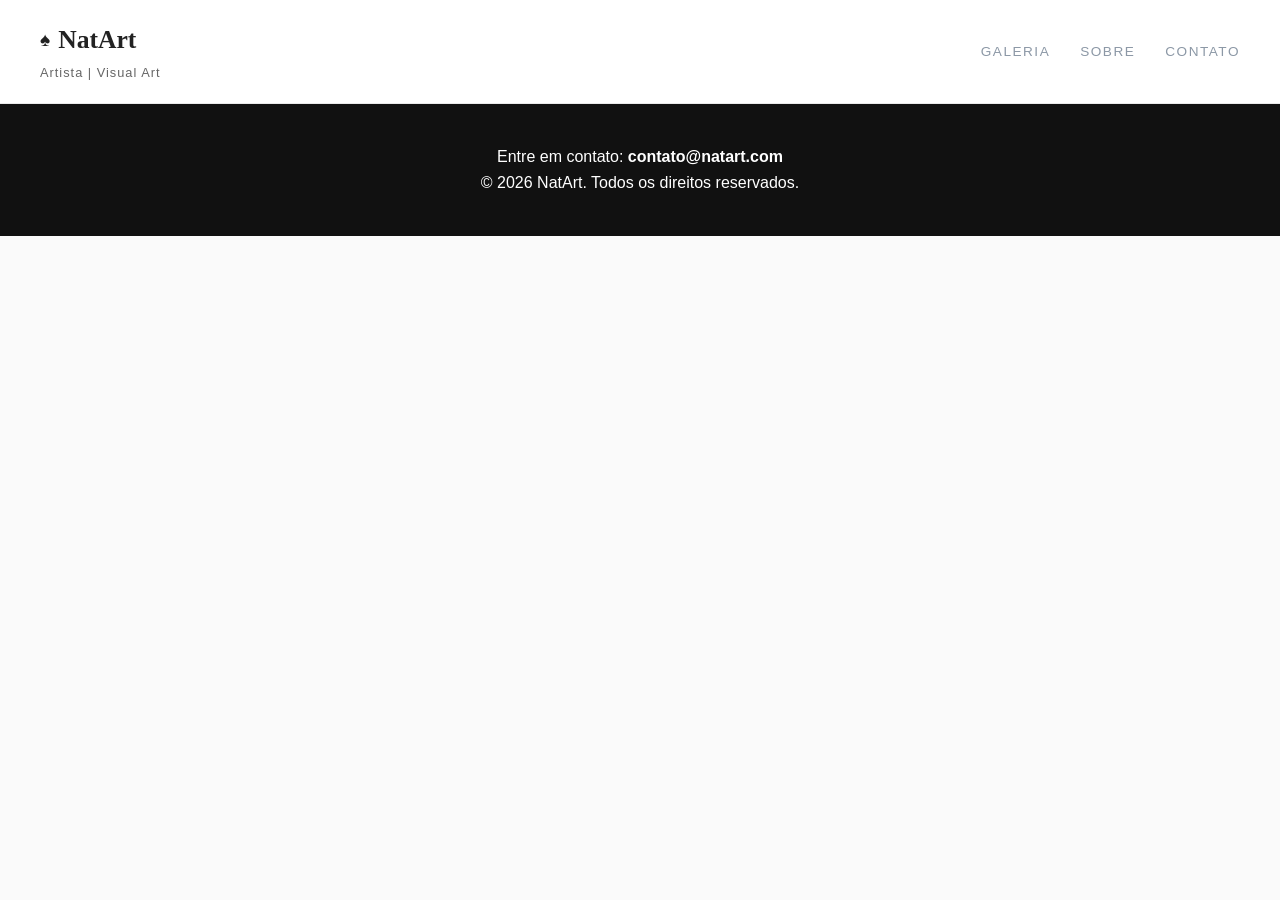
==== index.html @ bbe35f99 "Rename pagprinc.html to index.html" ====
<!DOCTYPE html>
<html lang="pt-BR">
<head>
    <meta charset="UTF-8">
    <meta name="viewport" content="width=device-width, initial-scale=1.0">
    <title>NatArt | Artista & Visual Art</title>
    <link rel="stylesheet" href="estilo.css">
</head>
<body>
    <!-- Cabeçalho / Logo -->
    <header class="header">
        <div class="logo-container">
            <div class="logo-header">
                <span class="logo-icon">♠</span>
                <span class="logo-text">NatArt</span>
            </div>
            <span class="logo-subtitle"> Artista | Visual Art </span>
        </div>

        <nav class="nav-menu">
            <a href="galeria.html"> Galeria </a>
            <a href="sobre.html"> Sobre </a>
            <a href="contato"> Contato </a>
        </nav>
    </header>
    <!-- Rodapé -->
    <footer id="contato" class="footer">
        <p>Entre em contato: <strong>contato@natart.com</strong></p>
        <p>&copy; 2026 NatArt. Todos os direitos reservados.</p>
    </footer>
</body>
</html>
---- estilo.css ----
/* ==========================================
   1. RESET E ESTILOS GERAIS DA PÁGINA
   ========================================== */
* {
    margin: 0;
    padding: 0;
    box-sizing: border-box;
}

body {
    font-family: Arial, sans-serif;
    color: #222222;
    background-color: #fafafa;
    line-height: 1.6;
}

/* ==========================================
   2. CABEÇALHO (HEADER) E LOGO
   ========================================== */
.header {
    display: flex;
    justify-content: space-between;
    align-items: center;
    padding: 20px 40px;
    background-color: #ffffff;
    border-bottom: 1px solid #eaeaea;
}

.logo-container {
    display: flex;
    flex-direction: column;
    align-items: flex-start;
}

.logo-header {
    display: flex;
    align-items: center;
    gap: 8px;
}

.logo-icon {
    font-size: 1.2rem;
}

.logo-text {
    font-family: 'Times New Roman', serif;
    font-size: 1.6rem;
    font-weight: bold;
}

.logo-subtitle {
    font-size: 0.8rem;
    color: #666666;
    letter-spacing: 1px;
    margin-top: 2px;
}

/* ==========================================
   3. MENU DE NAVEGAÇÃO
   ========================================== */
.nav-menu {
    display: flex;
    align-items: center;
    gap: 30px;                     /* Distância entre as opções */
}

.nav-menu a {
    text-decoration: none;        /* Remove o sublinhado azul padrão */
    font-family: sans-serif;       /* Fonte limpa e sem serifa */
    font-size: 0.85rem;           /* Tamanho sutil e moderno */
    letter-spacing: 1.5px;         /* Espaçamento entre as letras */
    text-transform: uppercase;     /* Transforma os textos em maiúsculas */
    color: #8c98a6;                /* Tom cinza suave */
    transition: color 0.2s ease;
}

/* Efeito ao passar o cursor por cima */
.nav-menu a:hover {
    color: #000000;
}

/* Destaque para a página atual */
.nav-menu a.active {
    color: #000000;
    font-weight: 600;
}

/* ==========================================
   4. CONTEÚDO PRINCIPAL (MAIN E SEÇÕES)
   ========================================== */
.section {
    padding: 60px 40px;
    max-width: 1200px;
    margin: 0 auto;
}

.section h2 {
    margin-bottom: 20px;
    font-family: 'Times New Roman', serif;
}

/* Galeria em Grid */
.grid-galeria {
    display: grid;
    grid-template-columns: repeat(auto-fit, minmax(250px, 1fr));
    gap: 20px;
}

.card-arte img {
    width: 100%;
    height: auto;
    border-radius: 4px;
    display: block;
}

.card-arte p {
    margin-top: 8px;
    font-size: 0.9rem;
    color: #555555;
}

/* ==========================================
   5. RODAPÉ (FOOTER)
   ========================================== */
.footer {
    text-align: center;
    padding: 40px 20px;
    background-color: #111111;
    color: #ffffff;
}
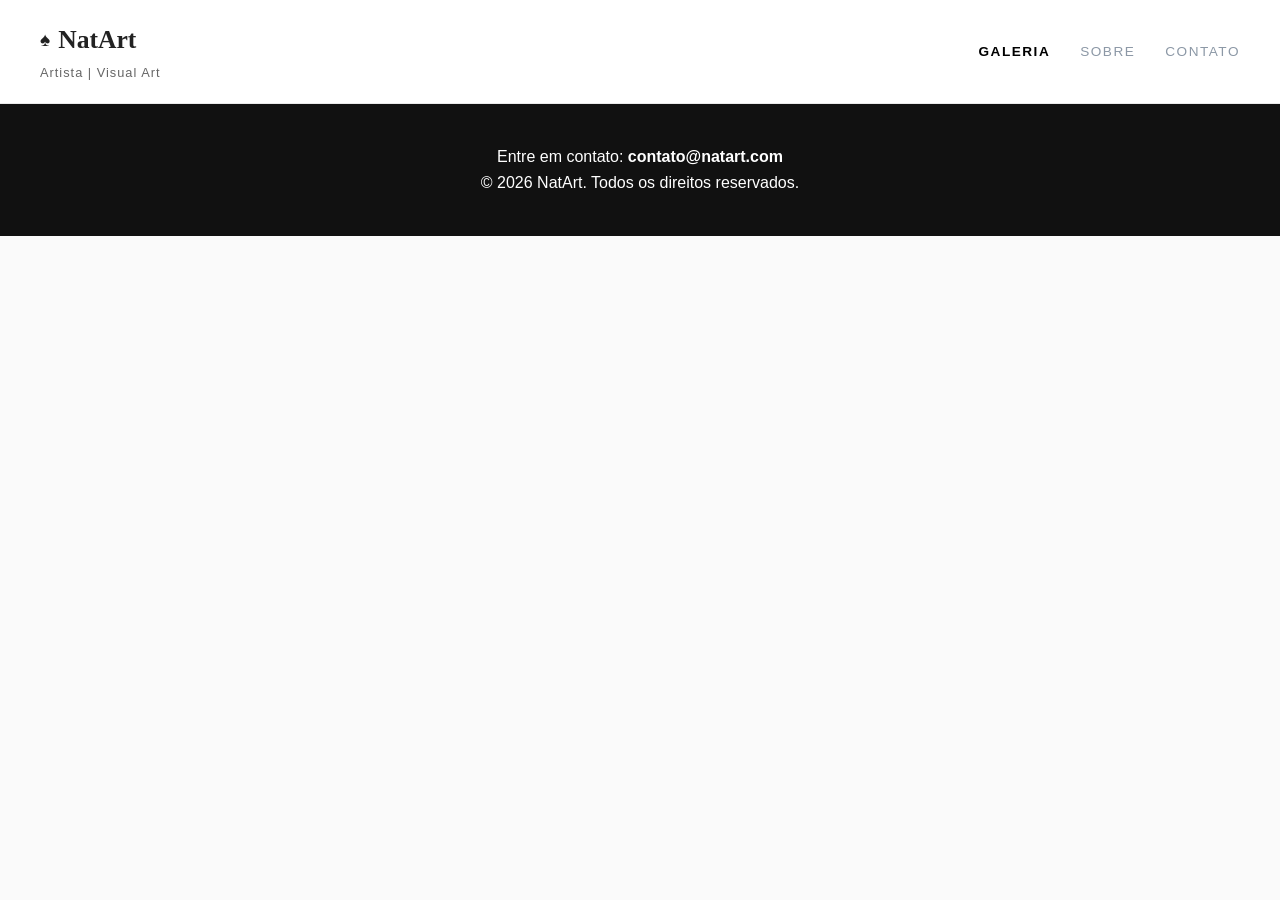
==== commit 168265c8: "Update index.html" ====
--- a/index.html
+++ b/index.html
@@ -18,7 +18,7 @@
         </div>
 
         <nav class="nav-menu">
-            <a href="galeria.html"> Galeria </a>
+            <a href="galeria.html" class="active"> Galeria </a>
             <a href="sobre.html"> Sobre </a>
             <a href="contato"> Contato </a>
         </nav>
--- a/estilo.css
+++ b/estilo.css
@@ -24,6 +24,10 @@
     padding: 20px 40px;
     background-color: #ffffff;
     border-bottom: 1px solid #eaeaea;
+    position: sticky;         
+    top: 0;
+    z-index: 1000;          
+    background-color: #ffffff;
 }
 
 .logo-container {
@@ -127,4 +131,4 @@
     padding: 40px 20px;
     background-color: #111111;
     color: #ffffff;
-}+}
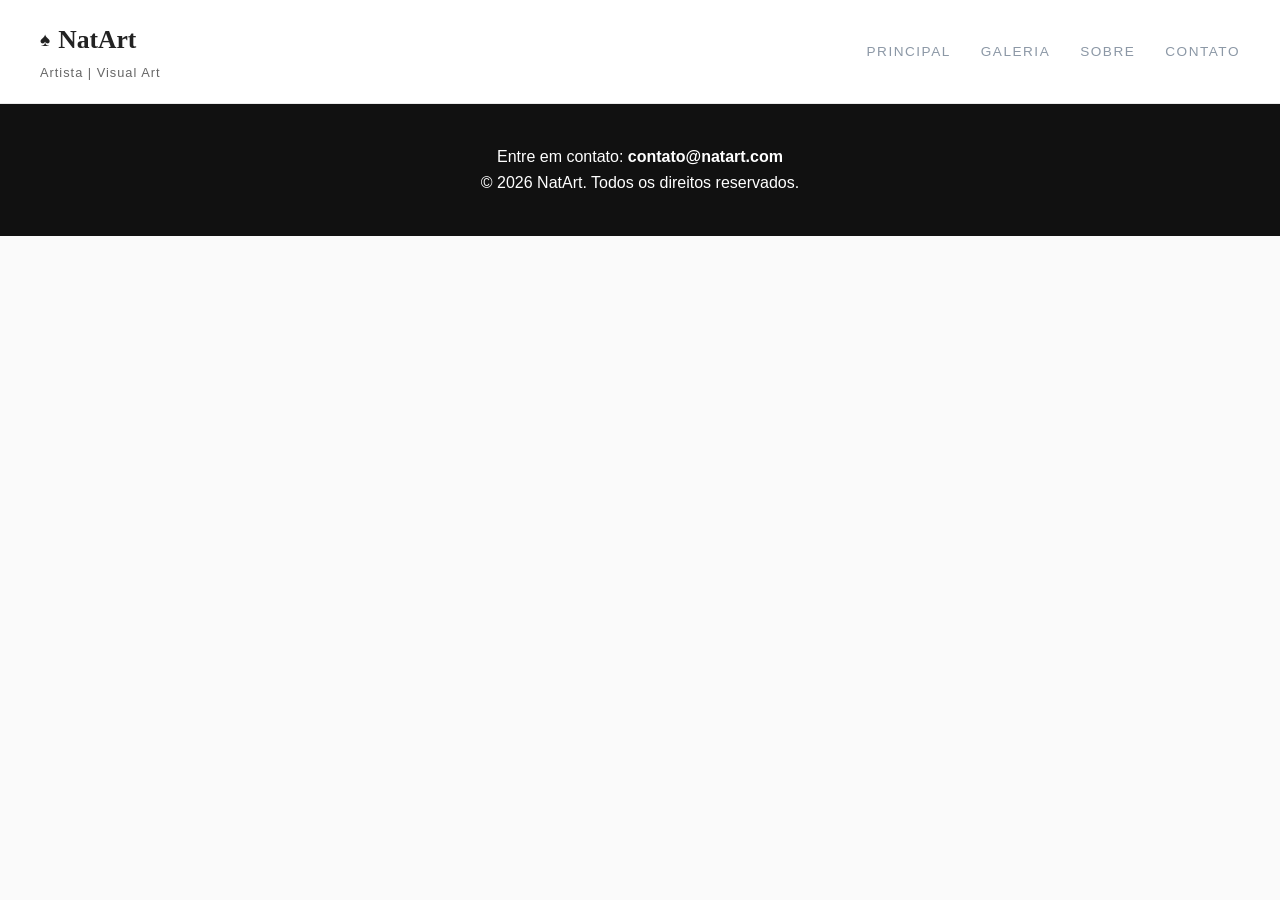
==== commit 8a97d0c3: "Update index.html" ====
--- a/index.html
+++ b/index.html
@@ -7,6 +7,7 @@
     <link rel="stylesheet" href="estilo.css">
 </head>
 <body>
+<main>
     <!-- Cabeçalho / Logo -->
     <header class="header">
         <div class="logo-container">
@@ -18,9 +19,10 @@
         </div>
 
         <nav class="nav-menu">
-            <a href="galeria.html" class="active"> Galeria </a>
-            <a href="sobre.html"> Sobre </a>
-            <a href="contato"> Contato </a>
+			<a href="index.html"> Principal </a>
+            <a href="galeria.html" class="acttive"> Galeria</a>
+            <a href="sobre.html"> Sobre</a>
+            <a href="contato.html"> Contato</a>
         </nav>
     </header>
     <!-- Rodapé -->
@@ -28,5 +30,6 @@
         <p>Entre em contato: <strong>contato@natart.com</strong></p>
         <p>&copy; 2026 NatArt. Todos os direitos reservados.</p>
     </footer>
+</main>
 </body>
 </html>
